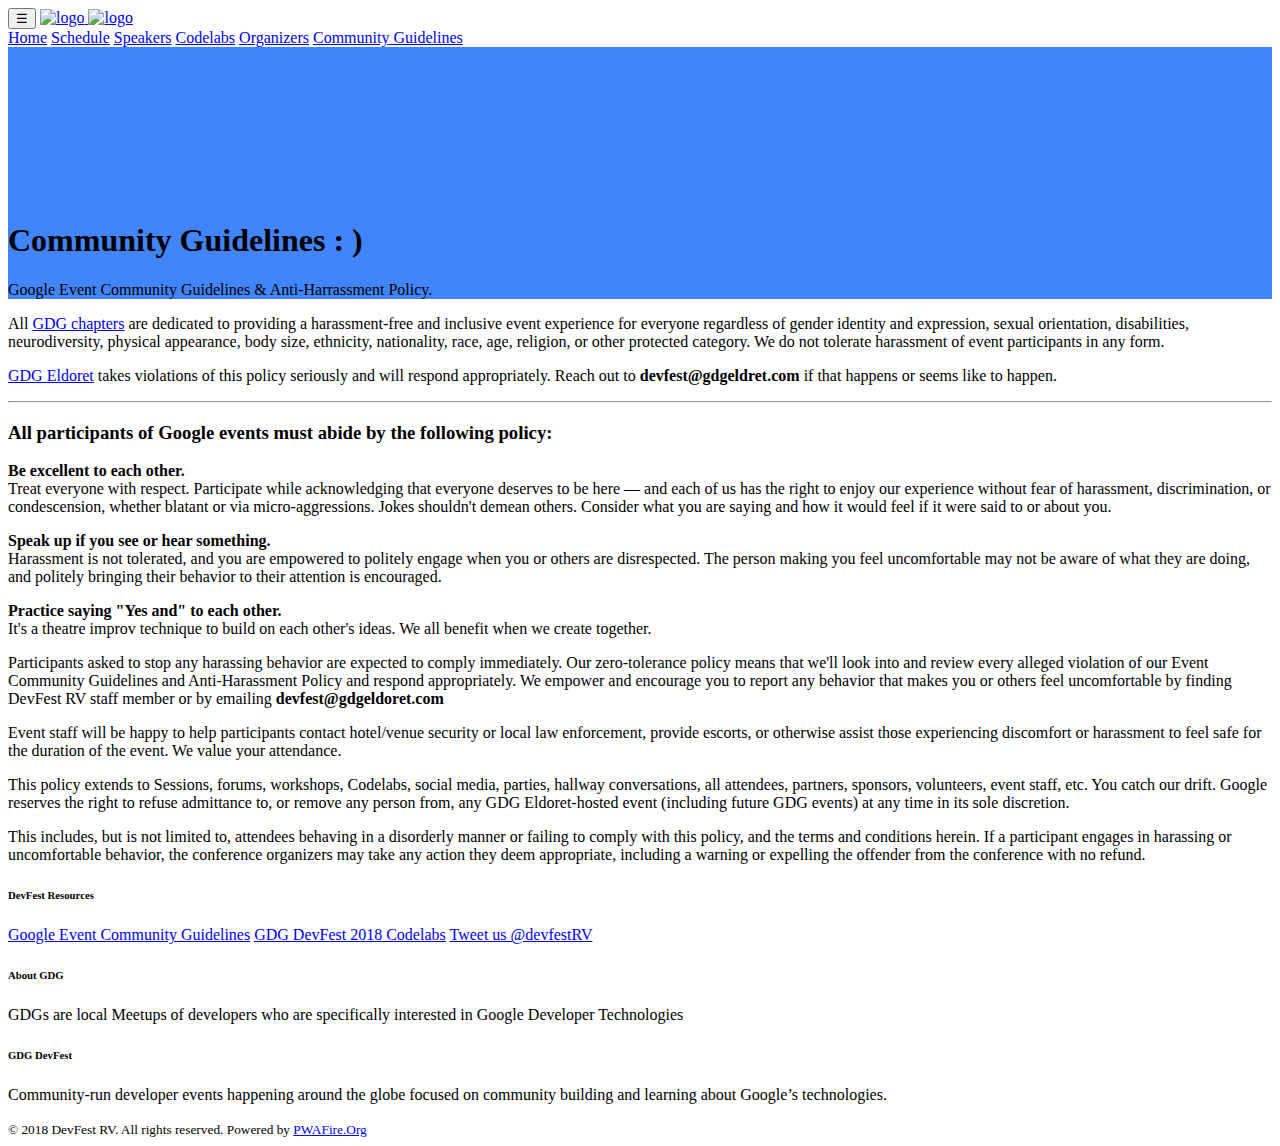
==== app/communiy-guidelines/index.html @ e289d29e "social-share-img-setting" ====
<!DOCTYPE html>
<html lang="en">
  <head>
    <meta charset="utf-8">
    <meta name="viewport" content="width=device-width, initial-scale=1, shrink-to-fit=no">
    <meta name="description" content="Join us in Eldoret for DevFest Rift Valley 2018. Everyone is welcome : )">
    <meta name="keywords" content="gdg, devfest , gdg eldoret, nakuru">
    <title>DevFest Rift Valley 2018 - Team</title>
    <!-- start of web manifest -->
    <link rel="manifest" href="../manifest.json">
    <!-- end of web manifest -->
    <!-- theme-color -->
    <meta name="theme-color" content="#fff" />
    <!-- end-theme-color -->
    <!-- Styles -->
    <link href="../css/page.min.css" rel="stylesheet">
    <link href="../css/style.css" rel="stylesheet">
    <link rel="stylesheet" href="https://use.fontawesome.com/releases/v5.2.0/css/all.css" integrity="sha384-hWVjflwFxL6sNzntih27bfxkr27PmbbK/iSvJ+a4+0owXq79v+lsFkW54bOGbiDQ" crossorigin="anonymous">
    <!-- Favicons -->
    <link rel="apple-touch-icon" href="../images/favicon/favicon-32.png">
    <link rel="icon" href="../images/favicon/favicon-32.png">

    <!--  metadata for seo -->
    <meta property="og:site_name" content="DevFest Rift Valley 2018 Community Guidelines : )">
    <meta property="og:title" content="DevFest Rift Valley 2018 Community Guidelines : )">
    <meta property="og:type" content="website">
    <meta property="og:description" content="Join us in Eldoret for DevFest Rift Valley 2018. Everyone is welcome : )">
    <meta property="og:url" content="https://devfest.gdgeldret.com/team">
    <meta property="og:image" content="https://devfest.gdgeldoret.com/images/banners/devfestRV.jpg">
    <!-- G+ sharing meta data -->
    <meta itemprop="description" content="Join us in Eldoret for DevFest Rift Valley 2018. Everyone is welcome : )">
    <meta itemprop="image" content="https://devfest.gdgeldoret.com/images/banners/devfestRV.jpg">
    <!-- Facebook sharing meta data -->
    <meta property="og:title" content="DevFest Rift Valley 2018 Community Guidelines : )">
    <meta property="og:site_name" content="DevFest Rift Valley 2018 Community Guidelines : )">
    <meta property="og:type" content="website">
    <meta property="og:description" content="Join us in Eldoret for DevFest Rift Valley 2018. Everyone is welcome : )">
    <meta property="og:image" content="https://devfest.gdgeldoret.com/images/banners/devfestRV.jpg">
    <meta property="og:image:type" content="image/png" />
    <!-- Twitter meta data -->
<meta name="twitter:card" content="summary_large_image">
<meta property="og:site_name" content="DevFest Rift Valley 2018 Community Guidelines : )">
<meta name="twitter:creator" content="@devfestRV">
<meta name="twitter:title" content="DevFest Rift Valley 2018 Community Guidelines : )">
<meta name="twitter:description" content="Join us in Eldoret for DevFest Rift Valley 2018. Everyone is welcome : )">
<meta name="twitter:image" content="https://devfest.gdgeldoret.com/images/banners/devfestRV.jpg">
<meta name="keywords" content="DevFest, GDG, GDG Eldoret, GDG DevFest, DevFest Rift Valley, Eldoret, Maye Edwin, Kenya, Africa, Android, Machine Learning. Women Techmakers" />
<meta name="author" content="Maye Edwin" />
  </head>

  <body data-spy="scroll" data-target=".nav-navbar" data-offset="100">

    <!-- Navbar -->
    <nav class="navbar navbar-expand-lg navbar-light navbar-stick-dark" data-navbar="sticky">
      <div class="container">

        <div class="navbar-left">
          <button class="navbar-toggler" type="button">&#9776;</button>
          <a class="navbar-brand" href="#">
            <img class="logo-dark" src="../images/logo/devfestRV.png" alt="logo" width="135px">
            <img class="logo-light" src="../images/logo/devfestRVlight.png" alt="logo" width="135px">
          </a>
        </div>

        <section class="navbar-mobile">
          <nav class="nav nav-navbar ml-auto">
            <a class="nav-link" href="../">Home</a>
            <a class="nav-link" href="../schedule/">Schedule</a>
            <a class="nav-link" href="../speakers/">Speakers</a>
            <a class="nav-link" href="https://codelabs.developers.google.com/devfest18" rel="noopner" target="_blank">Codelabs</a>
            <a class="nav-link" href="../team/">Organizers</a>
            <a class="nav-link active" href="#community-guidelines">Community Guidelines</a>
          </nav>
        </section>

      </div>
    </nav>
    <!-- /.navbar -->

    <header class="header speakers" style="background:#4285FA" data-overlay="1">
        <canvas class="constellation" data-radius="0"></canvas>
        <div class="container">
          <div class="row">
            <div class="col-md-6">
              <h1 class="fw-200 mb-6">Community Guidelines : )</h1>
              <p class="mb-6">Google Event Community Guidelines & Anti-Harrassment Policy.</p>
            </div>
            
          </div>
        </div>
      </header>


       <!--
      |‒‒‒‒‒‒‒‒‒‒‒‒‒‒‒‒‒‒‒‒‒‒‒‒‒‒‒‒‒‒‒‒‒‒‒‒‒‒‒‒‒‒‒‒‒‒‒‒‒‒‒‒‒‒‒‒‒‒‒‒‒‒‒‒‒‒‒‒‒‒‒‒‒‒
      | Community Guidelines
      |‒‒‒‒‒‒‒‒‒‒‒‒‒‒‒‒‒‒‒‒‒‒‒‒‒‒‒‒‒‒‒‒‒‒‒‒‒‒‒‒‒‒‒‒‒‒‒‒‒‒‒‒‒‒‒‒‒‒‒‒‒‒‒‒‒‒‒‒‒‒‒‒‒‒
      !-->

      <div class="section">
        <div class="container">

          <div class="row">
            <div class="col-lg-8 mx-auto">

              <p>
                  All <a href="https://developers.google.com/programs/community/gdg/" rel="noopener" target="_blank">GDG chapters</a> are dedicated to providing a harassment-free and inclusive event experience for everyone regardless
                   of gender identity and expression, sexual orientation, disabilities, neurodiversity, physical appearance, 
                   body size, ethnicity, nationality, race, age, religion, or other protected category. 
                   We do not tolerate harassment of event participants in any form. 
              </p>
              <p>
                  <a href="https://twitter.com/gdgeldoret" rel="noopener" target="_blank">GDG Eldoret</a> takes violations of 
                  this policy seriously and will respond appropriately. Reach out to <b>devfest@gdgeldret.com</b> if that happens or seems like to happen.
              </p>

              <hr class="w-100px">
              <h3 id="community-guidelines">All participants of <b>Google</b> events must abide by the following policy:</h3>
        
              <p>
                 <b> Be excellent to each other.</b><br>
                  Treat everyone with respect. Participate while acknowledging that everyone deserves to be here — and each of us has the right to enjoy our experience without fear of harassment, discrimination, or condescension, whether blatant or via micro-aggressions. Jokes shouldn't demean others. Consider what you are saying and how it would feel if it were said to or about you.
              </p>

              <p>
                  <b>Speak up if you see or hear something.</b><br>
                  Harassment is not tolerated, and you are empowered to politely engage when you or others are disrespected. The person making you feel uncomfortable may not be aware of what they are doing, and politely bringing their behavior to their attention is encouraged.
              </p>
              <p>
                  <b>Practice saying "Yes and" to each other.</b><br>
                  It's a theatre improv technique to build on each other's ideas. We all benefit when we create together.
              </p>

              <p>
                  Participants asked to stop any harassing behavior are expected to comply immediately. Our zero-tolerance policy means that we'll look into and review every alleged violation of our Event Community Guidelines and Anti-Harassment Policy and respond appropriately. We empower and encourage you to report any behavior that makes you or others feel uncomfortable by finding DevFest RV staff member or by emailing <b>devfest@gdgeldoret.com</b>
              </p>

              <p>
                  Event staff will be happy to help participants contact hotel/venue security or local law enforcement, provide escorts, or otherwise assist those experiencing discomfort or harassment to feel safe for the duration of the event. We value your attendance.
              </p>
              <p>
                  This policy extends to Sessions, forums, workshops, Codelabs, social media, parties, hallway conversations, all attendees, partners, sponsors, volunteers, event staff, etc. You catch our drift. Google reserves the right to refuse admittance to, or remove any person from, any GDG Eldoret-hosted event (including future GDG events) at any time in its sole discretion. 
              </p>
              <p>
                  This includes, but is not limited to, attendees behaving in a disorderly manner or failing to comply with this policy, and the terms and conditions herein. If a participant engages in harassing or uncomfortable behavior, the conference organizers may take any action they deem appropriate, including a warning or expelling the offender from the conference with no refund.
              </p>

            </div>
          </div>

          </div>

        </div>
      </div>
    <!-- 
    footer 
-->
<footer class="footer py-7">
        <div class="container">
          <div class="row gap-y">
    
           <div class="col-xl-4 order-md-last">
              <h6 class="mb-4"><strong>DevFest Resources</strong></h6>
              <div class="nav flex-column">
                <a class="nav-link" href="https://www.google.com/events/policy/anti-harassmentpolicy.html" target="_blank" rel="noopener">Google Event Community Guidelines</a>
                <a class="nav-link" href="https://codelabs.developers.google.com/devfest18" target="_blank" rel="noopener">GDG DevFest 2018 Codelabs</a>
                <a class="nav-link" href="https://twitter.com/devfestRV" target="_blank" rel="noopener">Tweet us @devfestRV</a>
              </div>
            </div>
    
    
            <div class="col-xl-4 order-md-second">
              <h6 class="mb-4"><strong>About GDG</strong></h6>
              <p>GDGs are local Meetups of developers who are specifically interested in Google Developer Technologies</p>
            </div>
    
            <div class="col-xl-4 order-md-first">
              <h6 class="mb-4"><strong>GDG DevFest</strong></h6>
              <p>Community-run developer events happening around the globe focused on community building and learning about Google’s technologies.</p>
              <small class="opacity-70">© 2018 DevFest RV. All rights reserved. Powered by <a href="https://www.pwafire.org" target="_blank" rel="noopener">PWAFire.Org</a></small>
            </div>
    
          </div>
        </div>
      </footer>
    
    <!-- /.footer -->
 
    <script src="../js/page.min.js"></script>
    <script src="../js/script.js"></script>

  </body>
</html>
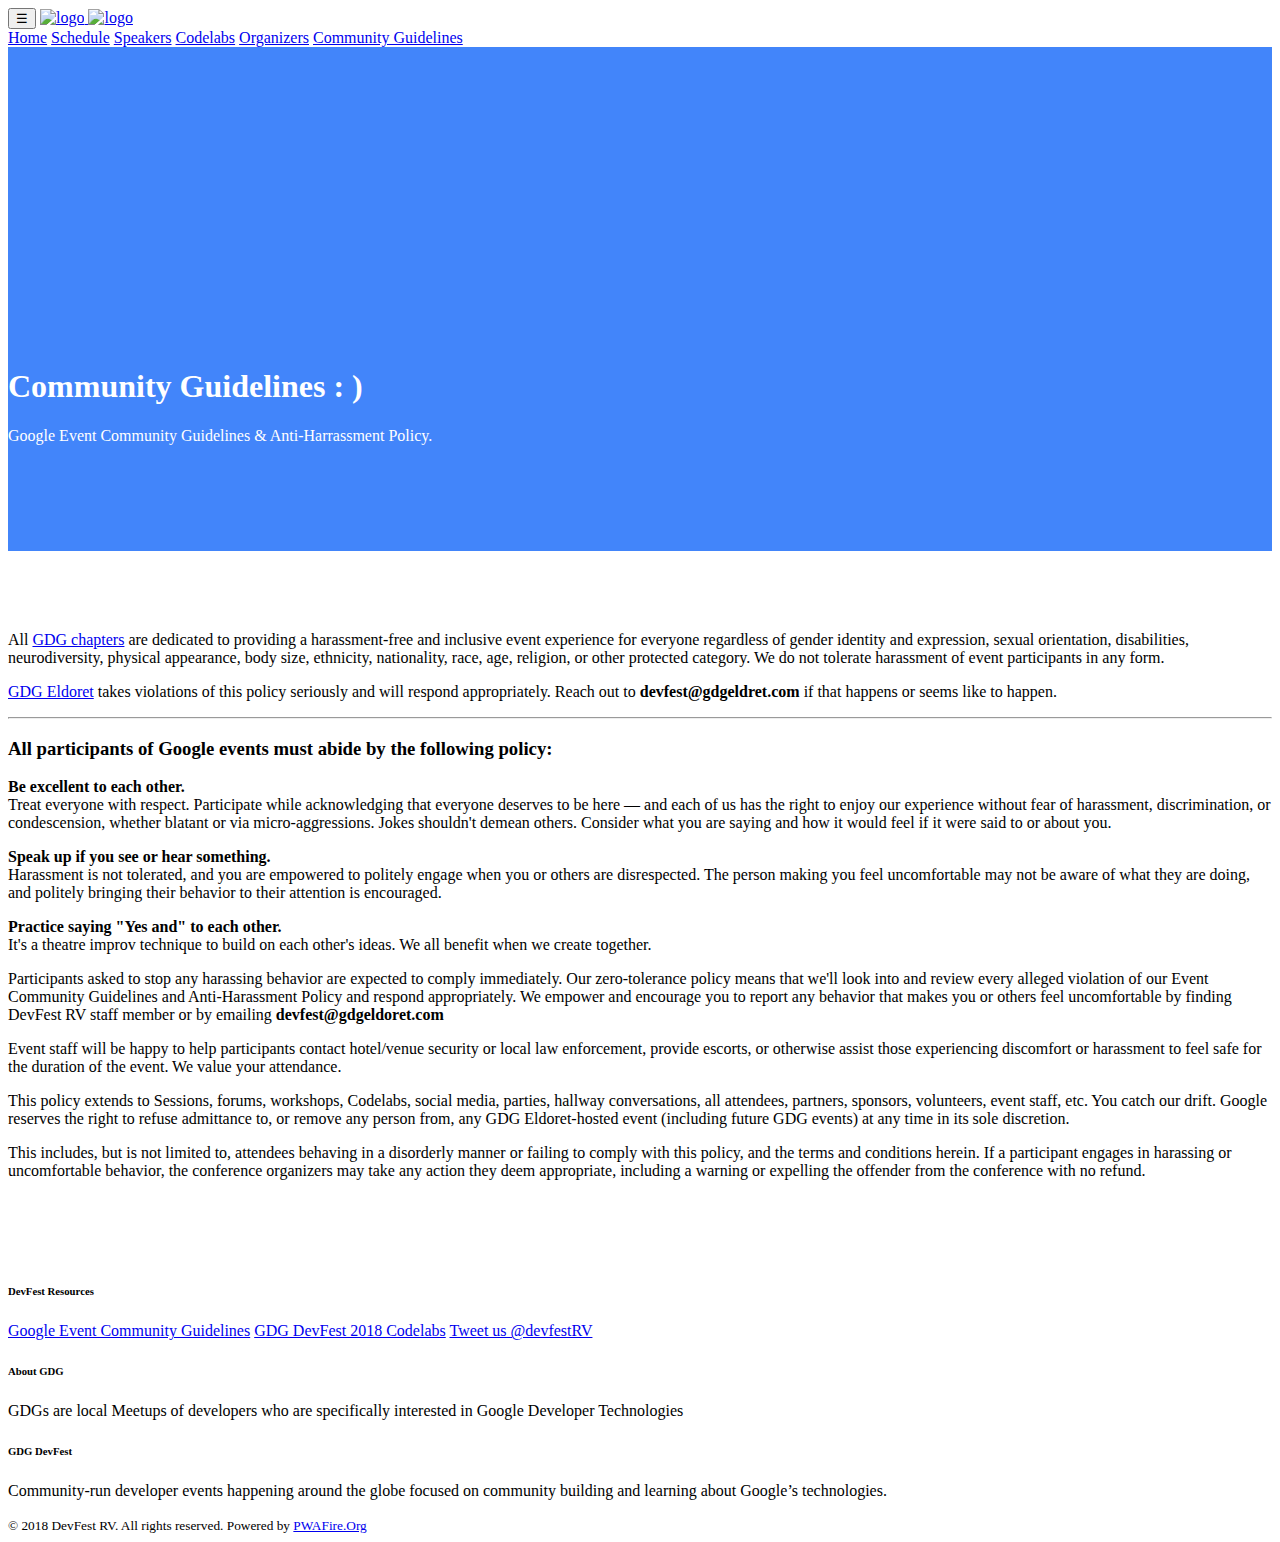
==== commit 1fd330b3: "add-canonical-urls" ====
--- a/app/communiy-guidelines/index.html
+++ b/app/communiy-guidelines/index.html
@@ -1,9 +1,18 @@
 <!DOCTYPE html>
 <html lang="en">
   <head>
+<!-- Global site tag (gtag.js) - Google Analytics -->
+<script async src="https://www.googletagmanager.com/gtag/js?id=UA-107695699-1"></script>
+<script>
+  window.dataLayer = window.dataLayer || [];
+  function gtag(){dataLayer.push(arguments);}
+  gtag('js', new Date());
+
+  gtag('config', 'UA-107695699-1');
+</script>
     <meta charset="utf-8">
     <meta name="viewport" content="width=device-width, initial-scale=1, shrink-to-fit=no">
-    <meta name="description" content="Join us in Eldoret for DevFest Rift Valley 2018. Everyone is welcome : )">
+    <meta name="description" content="Join us in Nakuru for DevFest Rift Valley 2018. Everyone is welcome : )">
     <meta name="keywords" content="gdg, devfest , gdg eldoret, nakuru">
     <title>DevFest Rift Valley 2018 - Team</title>
     <!-- start of web manifest -->
@@ -24,17 +33,17 @@
     <meta property="og:site_name" content="DevFest Rift Valley 2018 Community Guidelines : )">
     <meta property="og:title" content="DevFest Rift Valley 2018 Community Guidelines : )">
     <meta property="og:type" content="website">
-    <meta property="og:description" content="Join us in Eldoret for DevFest Rift Valley 2018. Everyone is welcome : )">
-    <meta property="og:url" content="https://devfest.gdgeldret.com/team">
+    <meta property="og:description" content="Join us in Nakuru for DevFest Rift Valley 2018. Everyone is welcome : )">
+    <meta property="og:url" content="https://devfest.gdgeldoret.com/communiy-guidelines/">
     <meta property="og:image" content="https://devfest.gdgeldoret.com/images/banners/devfestRV.jpg">
     <!-- G+ sharing meta data -->
-    <meta itemprop="description" content="Join us in Eldoret for DevFest Rift Valley 2018. Everyone is welcome : )">
+    <meta itemprop="description" content="Join us in Nakuru for DevFest Rift Valley 2018. Everyone is welcome : )">
     <meta itemprop="image" content="https://devfest.gdgeldoret.com/images/banners/devfestRV.jpg">
     <!-- Facebook sharing meta data -->
     <meta property="og:title" content="DevFest Rift Valley 2018 Community Guidelines : )">
     <meta property="og:site_name" content="DevFest Rift Valley 2018 Community Guidelines : )">
     <meta property="og:type" content="website">
-    <meta property="og:description" content="Join us in Eldoret for DevFest Rift Valley 2018. Everyone is welcome : )">
+    <meta property="og:description" content="Join us in Nakuru for DevFest Rift Valley 2018. Everyone is welcome : )">
     <meta property="og:image" content="https://devfest.gdgeldoret.com/images/banners/devfestRV.jpg">
     <meta property="og:image:type" content="image/png" />
     <!-- Twitter meta data -->
@@ -42,11 +51,11 @@
 <meta property="og:site_name" content="DevFest Rift Valley 2018 Community Guidelines : )">
 <meta name="twitter:creator" content="@devfestRV">
 <meta name="twitter:title" content="DevFest Rift Valley 2018 Community Guidelines : )">
-<meta name="twitter:description" content="Join us in Eldoret for DevFest Rift Valley 2018. Everyone is welcome : )">
+<meta name="twitter:description" content="Join us in Nakuru for DevFest Rift Valley 2018. Everyone is welcome : )">
 <meta name="twitter:image" content="https://devfest.gdgeldoret.com/images/banners/devfestRV.jpg">
 <meta name="keywords" content="DevFest, GDG, GDG Eldoret, GDG DevFest, DevFest Rift Valley, Eldoret, Maye Edwin, Kenya, Africa, Android, Machine Learning. Women Techmakers" />
 <meta name="author" content="Maye Edwin" />
-  </head>
+</head>
 
   <body data-spy="scroll" data-target=".nav-navbar" data-offset="100">
 
--- a/app/css/style.css
+++ b/app/css/style.css
@@ -0,0 +1,175 @@
+.block-number {
+    text-align: center;
+    font-weight: bold;
+    font-size: 0.75em;
+    letter-spacing: 2px;
+    text-transform: uppercase;
+    color: #191919;
+    -webkit-transition: 0.3s ease-out;
+    transition: 0.3s ease-out
+}
+
+.step-item {
+    display: -webkit-box;
+    display: flex;
+    padding: 0.2rem 0;
+}
+
+.block-number:hover {
+    opacity: 1
+}
+
+.block-number::after {
+    content: '';
+    display: inline-block;
+    width: 0;
+    height: 0;
+    margin-left: 6px;
+    margin-bottom: 2px;
+    border-left: 3px solid transparent;
+    border-right: 3px solid transparent;
+    border-top: 3px solid #191919
+}
+
+.mb-6
+{
+    color: #ffff;
+}
+.speakers
+{
+    position: relative;
+    background-position: center;
+    -webkit-background-size: cover;
+    background-size: cover;
+    background-repeat: no-repeat;
+    padding-top: 146px;
+    padding-bottom: 90px;
+}
+
+.card-img-top {
+    position: relative;
+    border-top-left-radius: 0.25rem;
+    border-top-right-radius: 0.25rem;
+}
+
+.block-number a:hover,
+.block-number a:focus {
+    color: #191919
+}
+
+.demo-section .main-content .section,
+.demo-topbar .main-content .topbar,
+.demo-navbar .main-content .navbar,
+.demo-header .main-content .header,
+.demo-footer .main-content .footer {
+    margin: 30px 20px 100px;
+    border: 1px solid #f5f6f7;
+    -webkit-box-shadow: 0 0 15px rgba(0, 0, 0, 0.05);
+    box-shadow: 0 0 15px rgba(0, 0, 0, 0.05)
+}
+
+.demo-topbar .main-content .topbar,
+.demo-navbar .main-content .navbar {
+    position: static;
+    margin: 0
+}
+
+.demo-preview {
+    margin-bottom: 3rem
+}
+
+.demo-preview .card-img-top {
+    background-position: center 0px;
+    background-repeat: no-repeat;
+    -webkit-background-size: 100% 100%;
+    background-size: 100%;
+    height: 245px;
+    -webkit-transition: 5s linear;
+    transition: 5s linear
+}
+
+.demo-preview:hover .card-img-top {
+    background-position: center 100%
+}
+
+.demo-preview .card-body {
+    border-top: 1px solid #f3f4f5;
+    background-color: #ecf2f7;
+}
+
+@media (max-width: 400px) {
+    body>.footer .social a:last-child,
+    body>.footer .nav a:last-child {
+        display: none
+    }
+}
+
+#image, #stories
+{
+    background-color: #ecf2f7;
+}
+
+
+@media (max-width: 991.98px)
+
+{
+    .section {
+        padding-top: 2rem;
+        padding-bottom: 2rem;
+    }
+}
+
+@media only screen and (-webkit-min-device-pixel-ratio: 1.5),
+only screen and (min--moz-device-pixel-ratio: 1.5),
+only screen and (-o-device-pixel-ratio: 3/2), 
+only screen and (min-device-pixel-ratio: 1.5)
+{
+
+    #devfestGIF
+     {
+       display:none;
+    }
+
+    .speaker-banner img
+   {
+     display: none;
+   }
+    .section-header {
+        text-align: center;
+        max-width: 70%;
+        margin: 0 auto 2rem;
+    }
+
+    .h-fullscreen, .h-100vh {
+        height: 105vh !important;
+    }
+}
+/*# sourceMappingURL=style.css.map */
+
+.speaker-banner img
+{
+  width: 200px;
+}
+
+.section {
+    position: relative;
+    border-bottom: none;
+    background-position: center center;
+    -webkit-background-size: cover;
+    background-size: cover;
+    background-repeat: no-repeat;
+    padding-top: 4rem;
+    padding-bottom: 4rem;
+}
+
+.section-header {
+    text-align: center;
+    max-width: 70%;
+    margin: 0 auto 4rem;
+}
+
+.btn-info {
+    color: #fff;
+    background-color: #FBAB18;
+    border-color: #FBAB18;
+}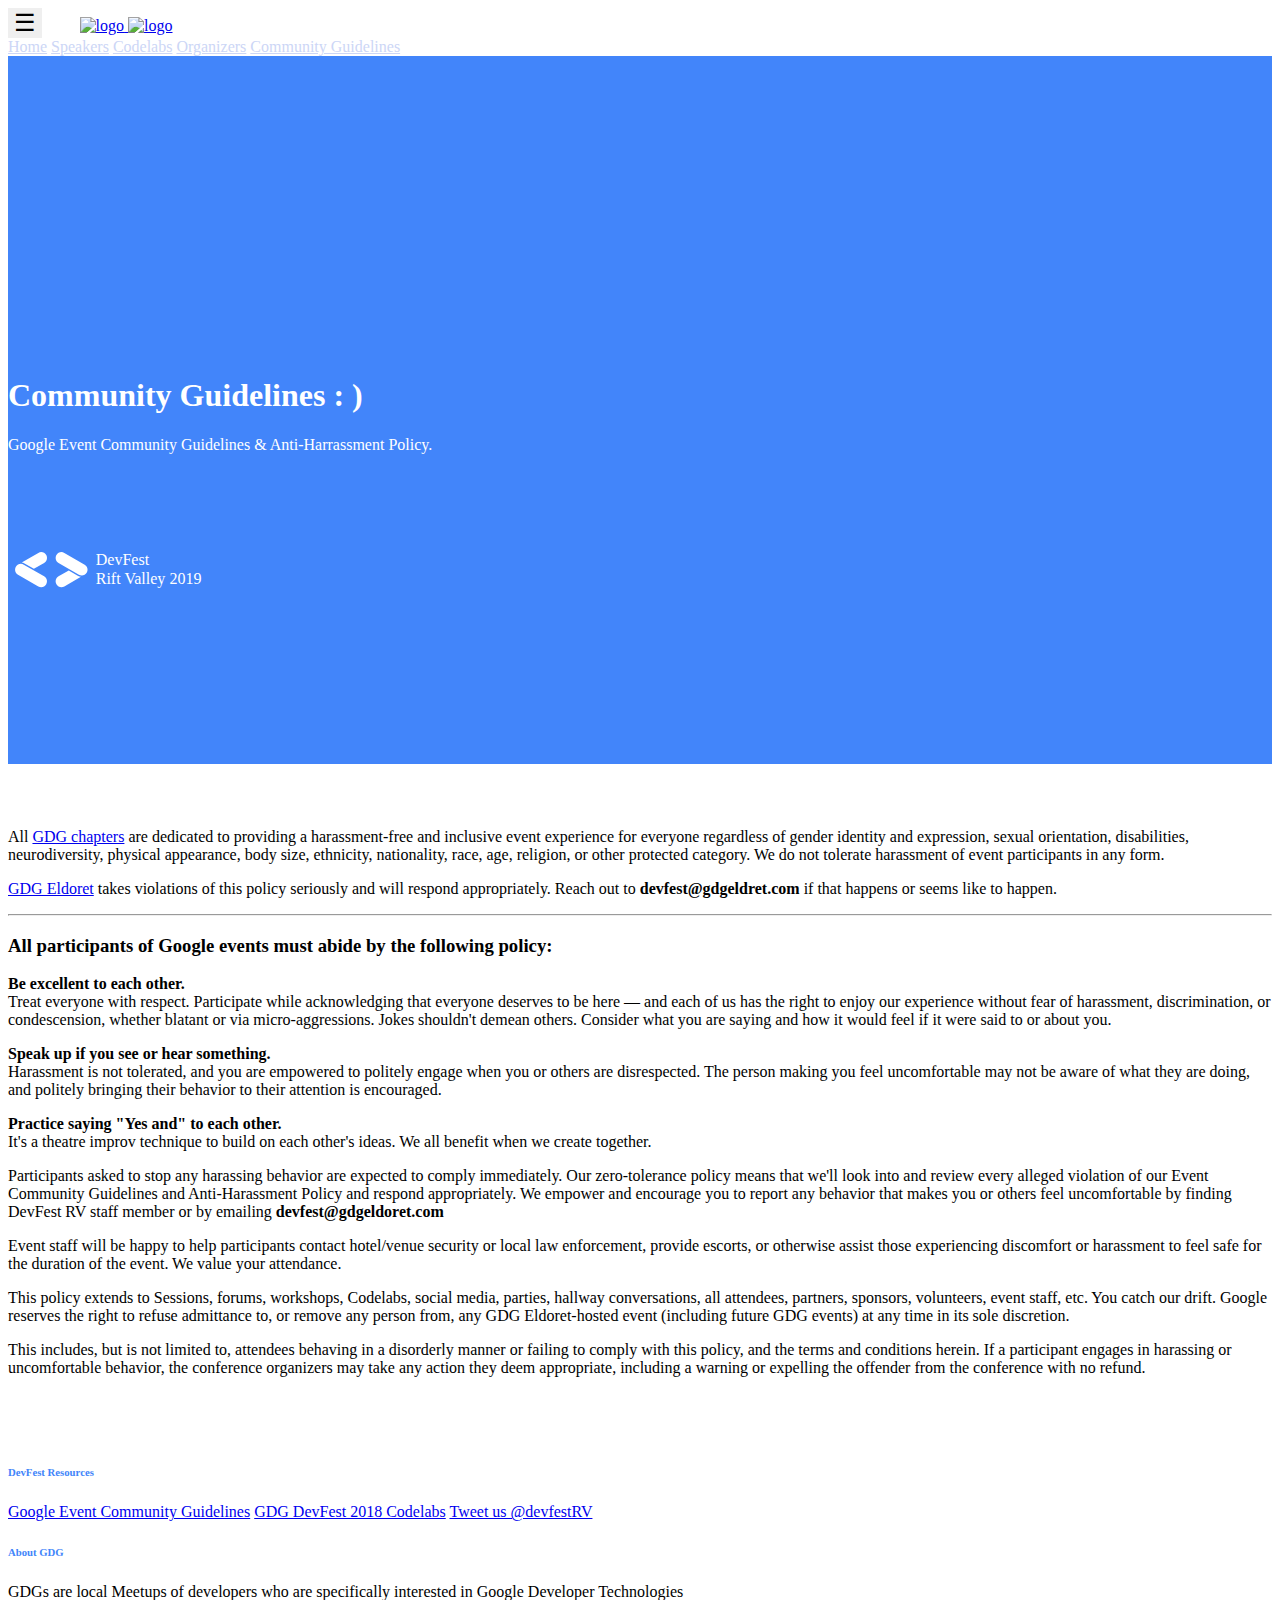
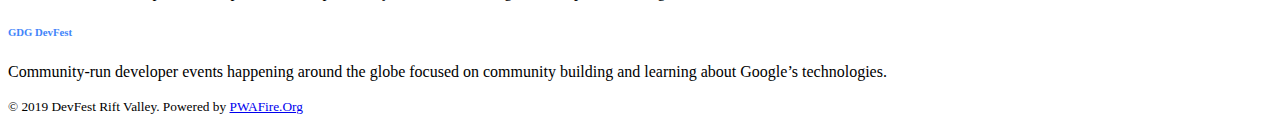
==== commit 6cd1a50f: "content edit" ====
--- a/app/communiy-guidelines/index.html
+++ b/app/communiy-guidelines/index.html
@@ -12,12 +12,13 @@
 </script>
     <meta charset="utf-8">
     <meta name="viewport" content="width=device-width, initial-scale=1, shrink-to-fit=no">
-    <meta name="description" content="Join us in Nakuru for DevFest Rift Valley 2018. Everyone is welcome : )">
+    <meta name="description" content="Join us in Eldoret for DevFest Rift Valley 2019. Everyone is welcome : )">
     <meta name="keywords" content="gdg, devfest , gdg eldoret, nakuru">
-    <title>DevFest Rift Valley 2018 - Team</title>
+    <title>Community Guidelines / DevFest Rift Valley 2019</title>
     <!-- start of web manifest -->
-    <link rel="manifest" href="../manifest.json">
+    <link rel="manifest" href="../app.webmanifest">
     <!-- end of web manifest -->
+    <link rel="canonical" href="https://devfest.gdgeldoret.com/communiy-guidelines/"/>
     <!-- theme-color -->
     <meta name="theme-color" content="#fff" />
     <!-- end-theme-color -->
@@ -30,28 +31,27 @@
     <link rel="icon" href="../images/favicon/favicon-32.png">
 
     <!--  metadata for seo -->
-    <meta property="og:site_name" content="DevFest Rift Valley 2018 Community Guidelines : )">
-    <meta property="og:title" content="DevFest Rift Valley 2018 Community Guidelines : )">
+    <meta property="og:site_name" content="DevFest Rift Valley 2018 Community - Guidelines : )">
+    <meta property="og:title" content="DevFest Rift Valley 2018 Community - Guidelines : )">
     <meta property="og:type" content="website">
-    <meta property="og:description" content="Join us in Nakuru for DevFest Rift Valley 2018. Everyone is welcome : )">
-    <meta property="og:url" content="https://devfest.gdgeldoret.com/communiy-guidelines/">
+    <meta property="og:description" content="Join us in Eldoret for DevFest Rift Valley 2019. Everyone is welcome : )">
     <meta property="og:image" content="https://devfest.gdgeldoret.com/images/banners/devfestRV.jpg">
     <!-- G+ sharing meta data -->
-    <meta itemprop="description" content="Join us in Nakuru for DevFest Rift Valley 2018. Everyone is welcome : )">
+    <meta itemprop="description" content="Join us in Eldoret for DevFest Rift Valley 2019. Everyone is welcome : )">
     <meta itemprop="image" content="https://devfest.gdgeldoret.com/images/banners/devfestRV.jpg">
     <!-- Facebook sharing meta data -->
-    <meta property="og:title" content="DevFest Rift Valley 2018 Community Guidelines : )">
-    <meta property="og:site_name" content="DevFest Rift Valley 2018 Community Guidelines : )">
+    <meta property="og:title" content="DevFest Rift Valley 2018 Community - Guidelines : )">
+    <meta property="og:site_name" content="DevFest Rift Valley 2018 Community - Guidelines : )">
     <meta property="og:type" content="website">
-    <meta property="og:description" content="Join us in Nakuru for DevFest Rift Valley 2018. Everyone is welcome : )">
+    <meta property="og:description" content="Join us in Eldoret for DevFest Rift Valley 2019. Everyone is welcome : )">
     <meta property="og:image" content="https://devfest.gdgeldoret.com/images/banners/devfestRV.jpg">
-    <meta property="og:image:type" content="image/png" />
+    <meta property="og:image:type" content="image/jpg" />
     <!-- Twitter meta data -->
 <meta name="twitter:card" content="summary_large_image">
-<meta property="og:site_name" content="DevFest Rift Valley 2018 Community Guidelines : )">
+<meta property="og:site_name" content="DevFest Rift Valley 2018 Community - Guidelines : )">
 <meta name="twitter:creator" content="@devfestRV">
-<meta name="twitter:title" content="DevFest Rift Valley 2018 Community Guidelines : )">
-<meta name="twitter:description" content="Join us in Nakuru for DevFest Rift Valley 2018. Everyone is welcome : )">
+<meta name="twitter:title" content="DevFest Rift Valley 2018 Community - Guidelines : )">
+<meta name="twitter:description" content="Join us in Eldoret for DevFest Rift Valley 2019. Everyone is welcome : )">
 <meta name="twitter:image" content="https://devfest.gdgeldoret.com/images/banners/devfestRV.jpg">
 <meta name="keywords" content="DevFest, GDG, GDG Eldoret, GDG DevFest, DevFest Rift Valley, Eldoret, Maye Edwin, Kenya, Africa, Android, Machine Learning. Women Techmakers" />
 <meta name="author" content="Maye Edwin" />
@@ -66,16 +66,15 @@
         <div class="navbar-left">
           <button class="navbar-toggler" type="button">&#9776;</button>
           <a class="navbar-brand" href="#">
-            <img class="logo-dark" src="../images/logo/devfestRV.png" alt="logo" width="135px">
-            <img class="logo-light" src="../images/logo/devfestRVlight.png" alt="logo" width="135px">
+            <img class="logo-dark" src="../images/logo/devfestriftvalley-horizontal-dark.svg" alt="logo" width="175px">
+            <img class="logo-light" src="../images/logo/devfestriftvalley-horizontal.svg" alt="logo" width="175px">
           </a>
         </div>
 
         <section class="navbar-mobile">
           <nav class="nav nav-navbar ml-auto">
             <a class="nav-link" href="../">Home</a>
-            <a class="nav-link" href="../schedule/">Schedule</a>
-            <a class="nav-link" href="../speakers/">Speakers</a>
+            <a class="nav-link" href="../speakers/2018">Speakers</a>
             <a class="nav-link" href="https://codelabs.developers.google.com/devfest18" rel="noopner" target="_blank">Codelabs</a>
             <a class="nav-link" href="../team/">Organizers</a>
             <a class="nav-link active" href="#community-guidelines">Community Guidelines</a>
@@ -94,7 +93,9 @@
               <h1 class="fw-200 mb-6">Community Guidelines : )</h1>
               <p class="mb-6">Google Event Community Guidelines & Anti-Harrassment Policy.</p>
             </div>
-            
+            <div id="devfestGIF " class="col-md-6 text-center speaker-banner">
+              <img src="../images/banners/devfestriftvalley2019.svg" alt="devfestRV18gif">
+            </div>
           </div>
         </div>
       </header>
@@ -186,7 +187,7 @@
             <div class="col-xl-4 order-md-first">
               <h6 class="mb-4"><strong>GDG DevFest</strong></h6>
               <p>Community-run developer events happening around the globe focused on community building and learning about Google’s technologies.</p>
-              <small class="opacity-70">© 2018 DevFest RV. All rights reserved. Powered by <a href="https://www.pwafire.org" target="_blank" rel="noopener">PWAFire.Org</a></small>
+              <small class="opacity-70">© 2019 DevFest Rift Valley. Powered by <a href="https://www.pwafire.org" target="_blank" rel="noopener">PWAFire.Org</a></small>
             </div>
     
           </div>
--- a/app/css/style.css
+++ b/app/css/style.css
@@ -1,3 +1,9 @@
+@import url('https://fonts.googleapis.com/css?family=Product%20Sans');
+
+svg {
+       font-family: Product Sans, Helvetica, Arial, sans-serif !important;
+}
+
 .block-number {
     text-align: center;
     font-weight: bold;
@@ -9,10 +15,22 @@
     transition: 0.3s ease-out
 }
 
+.partner-sm img {
+    height: 30px;
+}
+
 .step-item {
     display: -webkit-box;
     display: flex;
     padding: 0.2rem 0;
+}
+.media-list
+{
+    width: 100%;
+}
+.session-title, h6
+{
+    color: #4285FA;
 }
 
 .block-number:hover {
@@ -143,6 +161,16 @@
     .h-fullscreen, .h-100vh {
         height: 105vh !important;
     }
+
+    .navbar-left {
+        display: -webkit-box;
+        display: flex;
+        -webkit-box-align: center;
+        align-items: center;
+        width: 100%;
+    }
+
+   
 }
 /*# sourceMappingURL=style.css.map */
 
@@ -168,8 +196,73 @@
     margin: 0 auto 4rem;
 }
 
+.section-header-2 {
+    text-align: center;
+    max-width: 70%;
+    margin: 0 auto 2rem;
+}
+
 .btn-info {
     color: #fff;
     background-color: #FBAB18;
     border-color: #FBAB18;
+}
+
+.navbar-toggler {
+    margin-right: 2.1rem;
+    border: none;
+    cursor: pointer;
+    font-size: 1.5rem;
+}
+
+.navbar-left img {
+    margin: 0 auto;
+}
+
+@media (max-width: 991.98px)
+{
+    .navbar-expand-lg .navbar-mobile {
+        -webkit-box-orient: vertical;
+        -webkit-box-direction: normal;
+        flex-direction: column;
+        -webkit-box-align: start;
+        align-items: flex-start;
+        width: 300px;
+        height: 100vh;
+        position: fixed;
+        top: 0;
+        left: -300px;
+        bottom: 0;
+        padding: 20px;
+        background-color: #fff;
+        overflow-y: auto;
+        overflow-x: hidden;
+        -webkit-transition: left 0.3s ease;
+        transition: left 0.3s ease;
+        z-index: 1002;
+    }
+    .logo-dark
+    {
+       align-content: center;
+    }
+
+    
+}
+
+.navbar-light .nav-navbar>.nav-item>.nav-link, 
+.navbar-light .nav-navbar>.nav-link, .navbar-stick-light.stick 
+.nav-navbar>.nav-item>.nav-link, .navbar-stick-light.stick 
+.nav-navbar>.nav-link {
+    color: rgb(204, 214, 246);
+}
+
+.section {
+    padding-top: 3rem!important;
+    padding-bottom: 3rem!important;
+}
+
+.section-header {
+    text-align: center;
+    max-width: 70%;
+    margin: 0 auto 3rem!important;
 }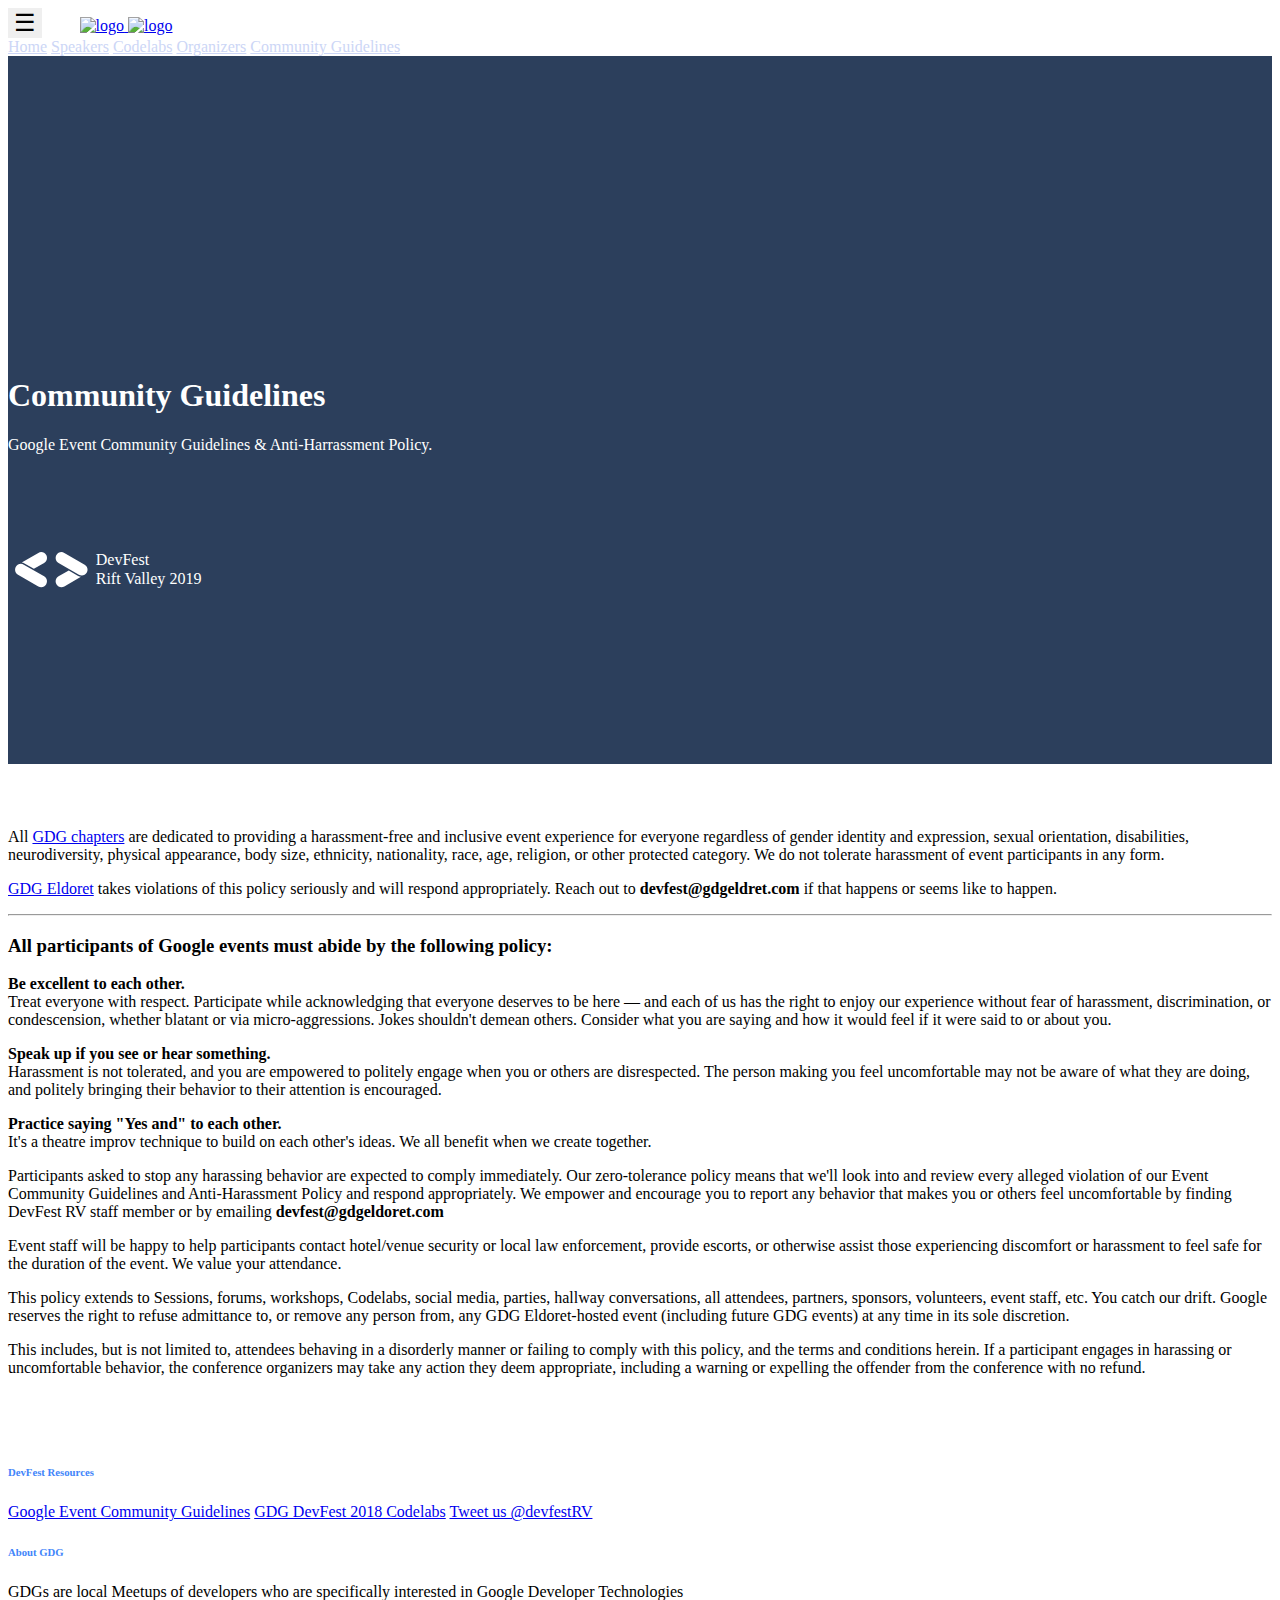
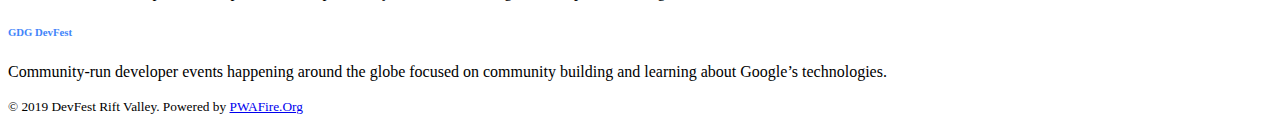
==== commit 9b00380d: "update color : rgba(41, 61, 90, 0.99);" ====
--- a/app/communiy-guidelines/index.html
+++ b/app/communiy-guidelines/index.html
@@ -85,12 +85,12 @@
     </nav>
     <!-- /.navbar -->
 
-    <header class="header speakers" style="background:#4285FA" data-overlay="1">
+    <header class="header speakers" style="background:rgba(41, 61, 90, 0.99);" data-overlay="1">
         <canvas class="constellation" data-radius="0"></canvas>
         <div class="container">
           <div class="row">
             <div class="col-md-6">
-              <h1 class="fw-200 mb-6">Community Guidelines : )</h1>
+              <h1 class="fw-200 mb-6">Community Guidelines</h1>
               <p class="mb-6">Google Event Community Guidelines & Anti-Harrassment Policy.</p>
             </div>
             <div id="devfestGIF " class="col-md-6 text-center speaker-banner">
@@ -99,13 +99,6 @@
           </div>
         </div>
       </header>
-
-
-       <!--
-      |‒‒‒‒‒‒‒‒‒‒‒‒‒‒‒‒‒‒‒‒‒‒‒‒‒‒‒‒‒‒‒‒‒‒‒‒‒‒‒‒‒‒‒‒‒‒‒‒‒‒‒‒‒‒‒‒‒‒‒‒‒‒‒‒‒‒‒‒‒‒‒‒‒‒
-      | Community Guidelines
-      |‒‒‒‒‒‒‒‒‒‒‒‒‒‒‒‒‒‒‒‒‒‒‒‒‒‒‒‒‒‒‒‒‒‒‒‒‒‒‒‒‒‒‒‒‒‒‒‒‒‒‒‒‒‒‒‒‒‒‒‒‒‒‒‒‒‒‒‒‒‒‒‒‒‒
-      !-->
 
       <div class="section">
         <div class="container">
